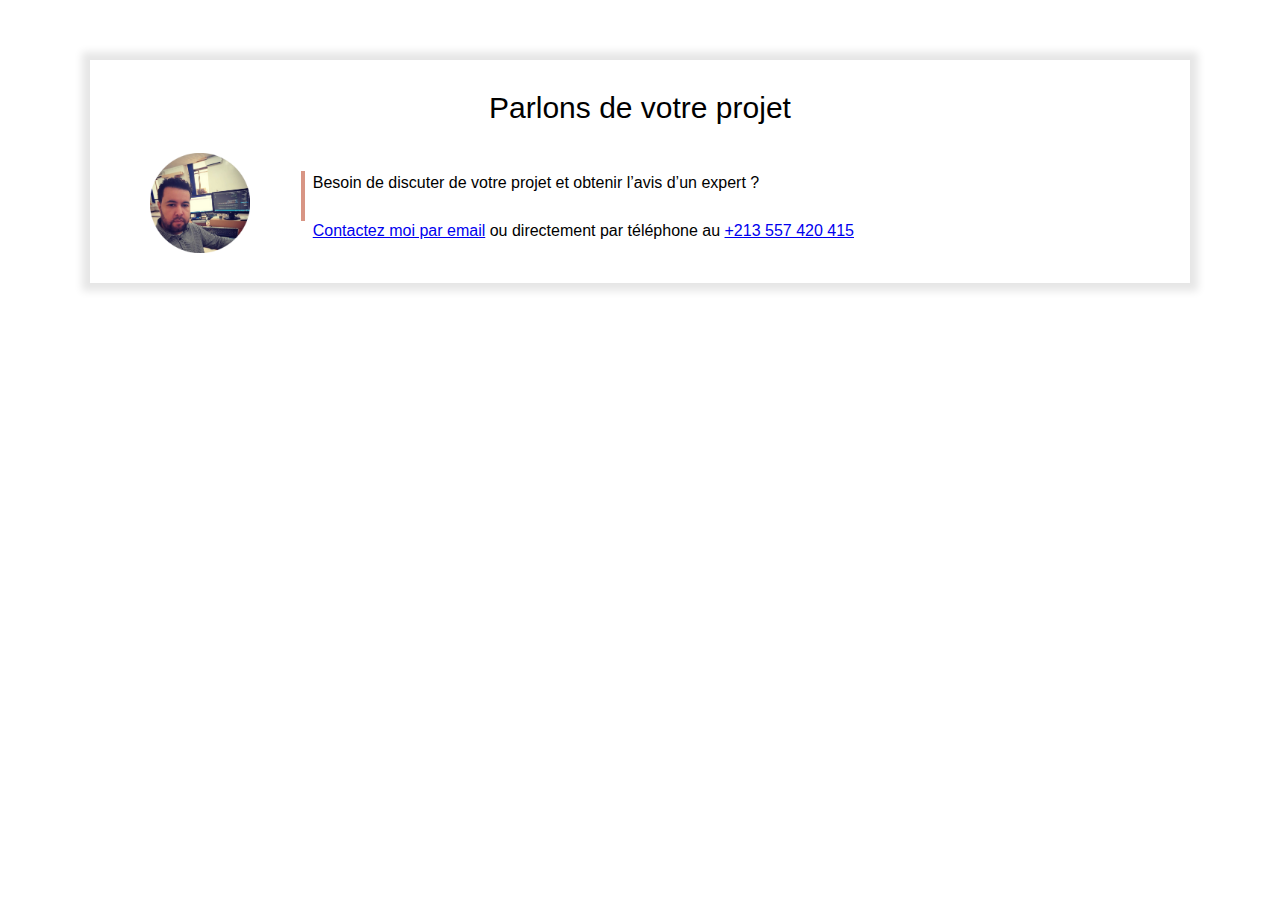
==== contact-frame.html @ d336ad7a "Add files via upload" ====
<!DOCTYPE html>
<html lang="fr">
<head>
    <meta charset="UTF-8">
    <meta name="viewport" content="width=device-width, initial-scale=1.0">
    <link rel="stylesheet" href="style.css">
</head>
<body>
    <div class="section">
        <div class="separateur display-mobile" style="margin-bottom:15px;"></div>
    <div class="frame">
        <p class="frame-title">Parlons de votre projet</p>
        <table style="width: 100%">
            <tr>
                <td valign="top" align="center"><img src="profile.png"></td>
                <td>
                    <div class="texte-avec-ligne-verticale"
                    style="margin-left: 20px">
                        <p>
                            Besoin de discuter de votre projet 
                            et obtenir l’avis d’un expert ?
                            <br><br>
                            <a href="mailto:nouredine.bechiri?subject=Contact depuis site web">Contactez moi par email</a> ou directement
                            par téléphone au <a href="tel:+213557420415">+213 557 420 415</a>

                        </p>
                    </div>
                </td>
            </tr>
        </table>

    </div>
</div>
</body>
---- style.css ----
* {
    box-sizing: border-box;
}


:root {
    --color1: #D89584;
    --color2: #F4F4F4;
}

body {
    margin: 0;
    font-family: Arial;
    line-height: 1.5;
}

iframe {
    width: 100%;
    border: none;
    height: 350px;
}

div.cover {
    background: url(cover_overlay.png) no-repeat center/100% 100%,url(cover.jpg) no-repeat center/cover;
    height: 360px;
    position: relative;
}

img.cover-profile {
    height: 100px;
    position: relative;
    left: 50%;
    margin-left: -50px;
    margin-top: 50px;
}

h1 {
    color: white;
    text-align: center;
    font-size: 42px;
    margin-top: 10px;
    margin-bottom: 0px;
}

div.cover p {
    color: lightgray;
    text-align: center;
    margin-top: 8px;
    font-size: 14px;
}

div.cover-contact {
    /* background-color: #FF000080; */
    position: absolute;
    top: 20px;
    left: 10px;
    border-left: 4px solid var(--color1);
    padding-left: 8px;
}

div.cover-contact p {
    text-align: left;
    margin-top: 0px;
    margin-bottom: 0px;
}

div.cover-contact p:first-child {
    margin-bottom: 14px;
}

div.cover-contact * {
    color: white;
    font-size: 14px;
}

a.contact-button {
    color: var(--color1);
    border: 3px solid var(--color1);
    padding: 8px 20px;
    text-decoration: none;
    background-color: #00000040;
    display: inline-block;
    margin-top: 18px;
    font-size: 14px;
}

a.contact-button-portfolio {
    position: absolute; 
    right: 20px; 
    top:5px;
}

a.contact-button:hover {
    color: white;
    border: 3px solid white;
}

.section {
    padding-left: 40px;
    padding-right: 40px;
    padding-top: 30px;
    padding-bottom: 30px;
    overflow: auto;
}

div.section-grise1 {
    background: url(triangle2white.svg) no-repeat center bottom -1px/100%;
    background-color: var(--color2);
    padding-bottom: 70px;
}

div.section-grise2 {
    background: url(triangle1white.svg) no-repeat center top/100%;
    background-color: var(--color2);
    padding-top: 80px;
}

h2 {
    text-align: center;
    font-size: 34px;
    margin-top: 0px;
}

div.separateur {
    background-color: #979797;
    height: 1px;
    width: 150px;
    position: relative;
    left: 50%;
    margin-left: -75px;
}

div.section-grise1 p {
    font-size: 22px;
    color: #656565;
    text-align: center;
    max-width: 450px;
    margin-left: auto;
    margin-right: auto;
}

img.col-contenu {
    width: 40%;
}

div.col-contenu {
    width: 60%;
    padding-left: 16px;
}

.float-right {
    float: right;
}

div.texte-avec-ligne-verticale {
    border-left: 4px solid var(--color1);
    padding-left: 8px;
    height: 50px;
    display: inline-block;
}

div.texte-avec-ligne-verticale p {
    margin-top: 0;
}

div.barre-verticale {
    height: 50px;
    width: 4px;
    background-color: var(--color1);
    margin-right: 8px;
}

.col-portfolio {
    width: 47%;

}

div.frame {
    margin: 30px 50px;
    padding: 20px 30px;
    background-color: white;
    box-shadow: 0px 0px 8px 8px rgba(0, 0, 0, 0.1);

}

p.frame-title {
    font-size: 30px;
    margin-top: 5px;
    margin-bottom: 20px;
    text-align: center;
}

div.frame img {
    width: 100px;
}

/* PORTFOLIO */
.portfolio-header {
    height: 90px;
    background: url(header.jpg) no-repeat center/cover;
    position: relative;
}

.portfolio-header-title {
    font-size: 26px;
    font-weight: bold;
    color: white;
    padding-top: 4px;
    padding-left: 8px;
}

h1.portfolio {
    font-size: 46px;
    color: black;
    line-height: 1;
    padding-top: 10px;
}

h2.portfolio {
    font-size: 26px;
    color: black;
    font-weight: normal;
    margin-bottom: 0;
}

a.portfolio-back {
    color: var(--color1);
    margin-left: -10px;
}

img.portfolio {
    width: 70%;
    max-width: 475px;
}

.display-mobile {
    display: none;
}


/* RESPONSIVE DESIGN : MOBILE */
@media only screen and (max-width: 767px) {
    img.cover-profile {
        height: 90px;
        margin-top: 75px;
    }
    
    h1 {
        font-size: 38px;
        margin-top: 6px;
        margin-bottom: 0px;
    }
    
    div.cover p {
        margin-top: 2px;
        font-size: 13px;
    }

    .section {
        padding-left: 20px;
        padding-right: 20px;
    }
    
    div.section-grise1 {
        padding-bottom: 40px;
    }

    h2 {
        font-size: 30px;
    }

    img.col-contenu {
        width: 100%;
    }
    
    div.col-contenu {
        width: 100%;
        padding-left: 0px;
        margin-top: 20px;
    }

    .col-portfolio {
        width: 100%;
        margin-bottom: 20px;
    }

    div.frame {
        margin: 0px 0px;
        padding: 0px 0px;
        box-shadow: none;
    }

    div.frame img {
        width: 70px;
    }

    /* POSTFOLIO - MOBILE */
    .portfolio-header-title {
        font-size: 19px;
        padding-top: 10px;
        padding-left: 4px;
    }

    a.contact-button {
        padding: 7px 12px;
        margin-top: 22px;
        font-size: 12px;
    }

    a.contact-button-portfolio {
        right: 12px; 
    }

    h1.portfolio {
        font-size: 40px;
    }
    
    h2.portfolio {
        font-size: 22px;
    }

    img.portfolio {
        width: 100%;
    }

    .display-mobile {
        display: block;
    }
}
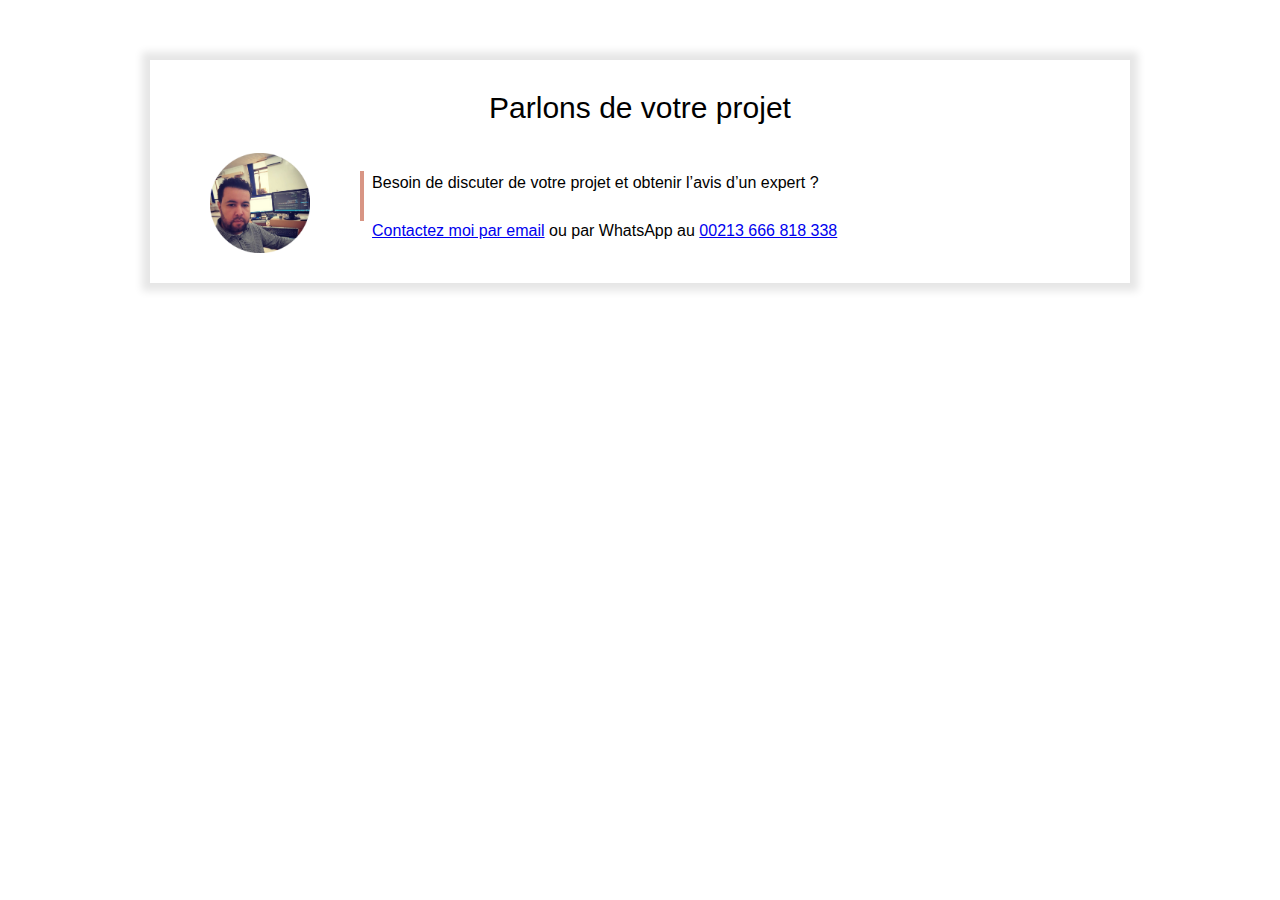
==== commit 2ef992bf: "Add files via upload" ====
--- a/contact-frame.html
+++ b/contact-frame.html
@@ -20,8 +20,7 @@
                             Besoin de discuter de votre projet 
                             et obtenir l’avis d’un expert ?
                             <br><br>
-                            <a href="mailto:nouredine.bechiri?subject=Contact depuis site web">Contactez moi par email</a> ou directement
-                            par téléphone au <a href="tel:+213557420415">+213 557 420 415</a>
+                            <a href="mailto:nouredine.bechiri?subject=Contact depuis site web">Contactez moi par email</a> ou par WhatsApp au <a href="#">00213 666 818 338</a>
 
                         </p>
                     </div>
--- a/style.css
+++ b/style.css
@@ -2,7 +2,21 @@
     box-sizing: border-box;
 }
 
-
+.whatsapp{
+    width: 250px;
+    height: 50px;  
+}
+.whatsapp img{
+    width: 40px;
+    height: 40px;
+    float: left;
+    margin-right: 10px;
+}
+div.whatsapp p{
+    margin: 0px;
+    padding: 0px;
+  
+}
 :root {
     --color1: #D89584;
     --color2: #F4F4F4;
@@ -65,7 +79,7 @@
 }
 
 div.cover-contact p:first-child {
-    margin-bottom: 14px;
+    margin-bottom: 5px;
 }
 
 div.cover-contact * {
@@ -96,13 +110,12 @@
 }
 
 .section {
-    padding-left: 40px;
-    padding-right: 40px;
+    padding-left: 100px;
+    padding-right: 100px;
     padding-top: 30px;
     padding-bottom: 30px;
     overflow: auto;
 }
-
 div.section-grise1 {
     background: url(triangle2white.svg) no-repeat center bottom -1px/100%;
     background-color: var(--color2);
@@ -116,9 +129,10 @@
 }
 
 h2 {
-    text-align: center;
+    text-align: left;
     font-size: 34px;
     margin-top: 0px;
+    color: var(--color1);
 }
 
 div.separateur {
@@ -142,7 +156,13 @@
 img.col-contenu {
     width: 40%;
 }
-
+ul.contact-info li{
+    margin-top: 5px;
+}
+ul.contact-info li a{
+    text-decoration: none;
+    color: blue;
+}
 div.col-contenu {
     width: 60%;
     padding-left: 16px;
@@ -173,6 +193,12 @@
 .col-portfolio {
     width: 47%;
 
+}
+.col-parcours-competences {
+    width: 55%;
+}
+.col-conetenu-contact {
+    width: 35%;
 }
 
 div.frame {
@@ -266,10 +292,14 @@
     }
 
     h2 {
-        font-size: 30px;
-    }
-
-    img.col-contenu {
+        font-size: 20px;
+    }
+
+    .col-parcours-competences {
+        width: 100%;
+    
+    }
+    .col-conetenu-contact {
         width: 100%;
     }
     
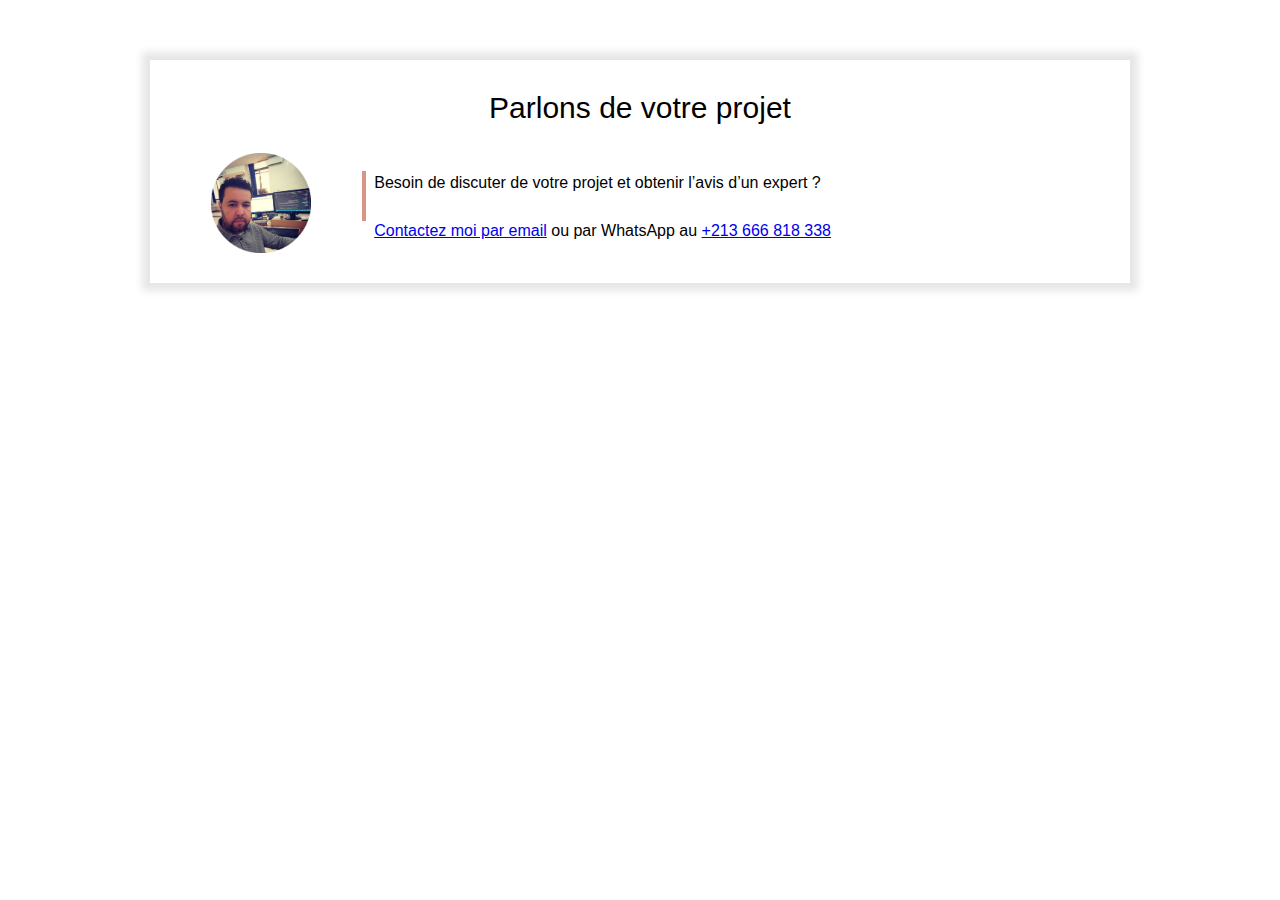
==== commit 365d36a3: "Add files via upload" ====
--- a/contact-frame.html
+++ b/contact-frame.html
@@ -20,7 +20,7 @@
                             Besoin de discuter de votre projet 
                             et obtenir l’avis d’un expert ?
                             <br><br>
-                            <a href="mailto:nouredine.bechiri?subject=Contact depuis site web">Contactez moi par email</a> ou par WhatsApp au <a href="#">00213 666 818 338</a>
+                            <a href="mailto:nouredine.bechiri?subject=Contact depuis site web">Contactez moi par email</a> ou par WhatsApp au <a href="tel:+213666818338">+213 666 818 338</a>
 
                         </p>
                     </div>
--- a/style.css
+++ b/style.css
@@ -4,13 +4,13 @@
 
 .whatsapp{
     width: 250px;
-    height: 50px;  
+    height: 48px;  
 }
 .whatsapp img{
-    width: 40px;
-    height: 40px;
+    width: 45px;
+    height: 45px;
     float: left;
-    margin-right: 10px;
+    margin-right: 5px;
 }
 div.whatsapp p{
     margin: 0px;
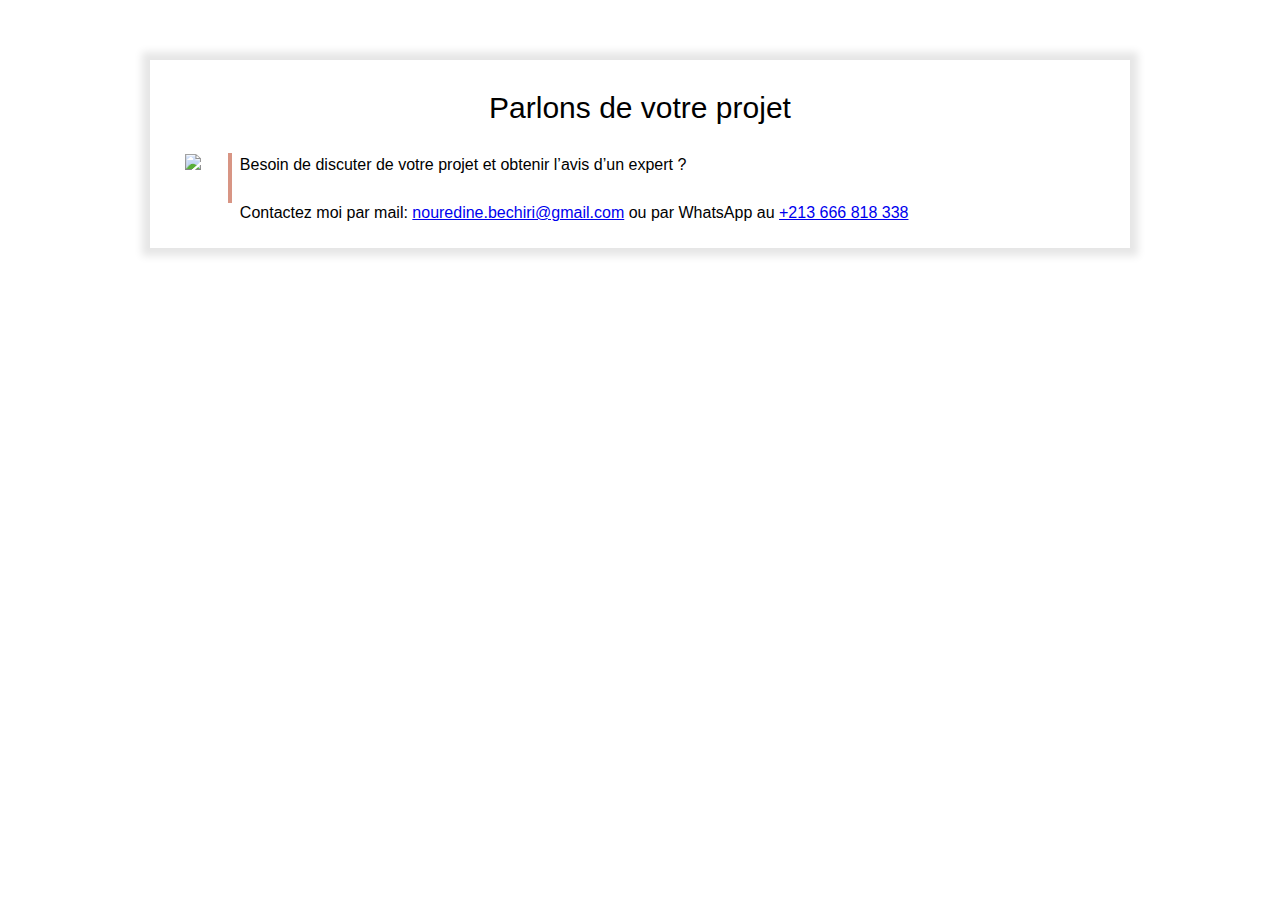
==== commit 0c0350e7: "Add files via upload" ====
--- a/contact-frame.html
+++ b/contact-frame.html
@@ -12,7 +12,7 @@
         <p class="frame-title">Parlons de votre projet</p>
         <table style="width: 100%">
             <tr>
-                <td valign="top" align="center"><img src="profile.png"></td>
+                <td valign="top" align="center"><img src="img/profile.png"></td>
                 <td>
                     <div class="texte-avec-ligne-verticale"
                     style="margin-left: 20px">
@@ -20,7 +20,8 @@
                             Besoin de discuter de votre projet 
                             et obtenir l’avis d’un expert ?
                             <br><br>
-                            <a href="mailto:nouredine.bechiri?subject=Contact depuis site web">Contactez moi par email</a> ou par WhatsApp au <a href="tel:+213666818338">+213 666 818 338</a>
+                            Contactez moi par mail: 
+                            <a href="mailto:nouredine.bechiri?subject=Contact depuis site web">nouredine.bechiri@gmail.com</a> ou par WhatsApp au <a href="tel:+213666818338">+213 666 818 338</a>
 
                         </p>
                     </div>
--- a/style.css
+++ b/style.css
@@ -2,20 +2,18 @@
     box-sizing: border-box;
 }
 
-.whatsapp{
-    width: 250px;
-    height: 48px;  
-}
-.whatsapp img{
-    width: 45px;
-    height: 45px;
-    float: left;
-    margin-right: 5px;
-}
-div.whatsapp p{
+.icon{
+vertical-align: top;
+}
+.icon img{
+    width: 40px;
+    height: 40px;
+    
+}
+div.icon p{
     margin: 0px;
     padding: 0px;
-  
+    display: inline-block;
 }
 :root {
     --color1: #D89584;
@@ -35,7 +33,7 @@
 }
 
 div.cover {
-    background: url(cover_overlay.png) no-repeat center/100% 100%,url(cover.jpg) no-repeat center/cover;
+    background: url(img/cover_overlay.png) no-repeat center/100% 100%,url(img/cover.jpg) no-repeat center/cover;
     height: 360px;
     position: relative;
 }
@@ -69,7 +67,7 @@
     top: 20px;
     left: 10px;
     border-left: 4px solid var(--color1);
-    padding-left: 8px;
+    padding-left: 5px;
 }
 
 div.cover-contact p {
@@ -148,17 +146,24 @@
     font-size: 22px;
     color: #656565;
     text-align: center;
-    max-width: 450px;
+    max-width: 750px;
     margin-left: auto;
     margin-right: auto;
 }
 
+div.section-grise2 p {
+    font-size: 22px;
+    color: #656565;
+    text-align: center;
+    max-width: 750px;
+    margin-left: auto;
+    margin-right: auto;
+}
+
 img.col-contenu {
     width: 40%;
 }
-ul.contact-info li{
-    margin-top: 5px;
-}
+
 ul.contact-info li a{
     text-decoration: none;
     color: blue;
@@ -191,7 +196,7 @@
 }
 
 .col-portfolio {
-    width: 47%;
+    width: 25%;
 
 }
 .col-parcours-competences {
@@ -223,7 +228,7 @@
 /* PORTFOLIO */
 .portfolio-header {
     height: 90px;
-    background: url(header.jpg) no-repeat center/cover;
+    background: url(img/header.jpg) no-repeat center/cover;
     position: relative;
 }
 
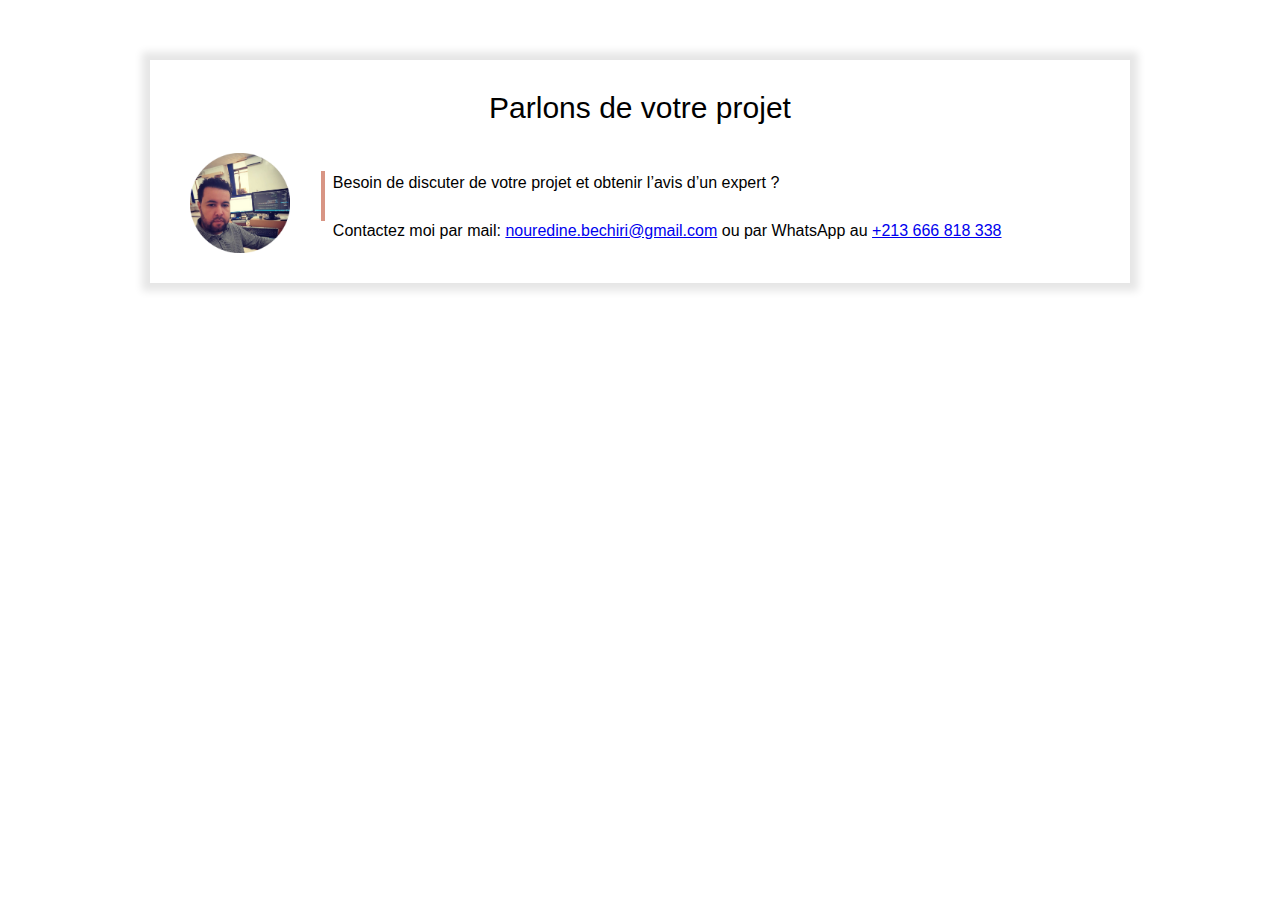
==== commit ab8e00a4: "Add files via upload" ====
--- a/contact-frame.html
+++ b/contact-frame.html
@@ -12,7 +12,7 @@
         <p class="frame-title">Parlons de votre projet</p>
         <table style="width: 100%">
             <tr>
-                <td valign="top" align="center"><img src="img/profile.png"></td>
+                <td valign="top" align="center"><img src="profile.png"></td>
                 <td>
                     <div class="texte-avec-ligne-verticale"
                     style="margin-left: 20px">
--- a/style.css
+++ b/style.css
@@ -33,7 +33,7 @@
 }
 
 div.cover {
-    background: url(img/cover_overlay.png) no-repeat center/100% 100%,url(img/cover.jpg) no-repeat center/cover;
+    background: url(cover_overlay.png) no-repeat center/100% 100%,url(cover.jpg) no-repeat center/cover;
     height: 360px;
     position: relative;
 }
